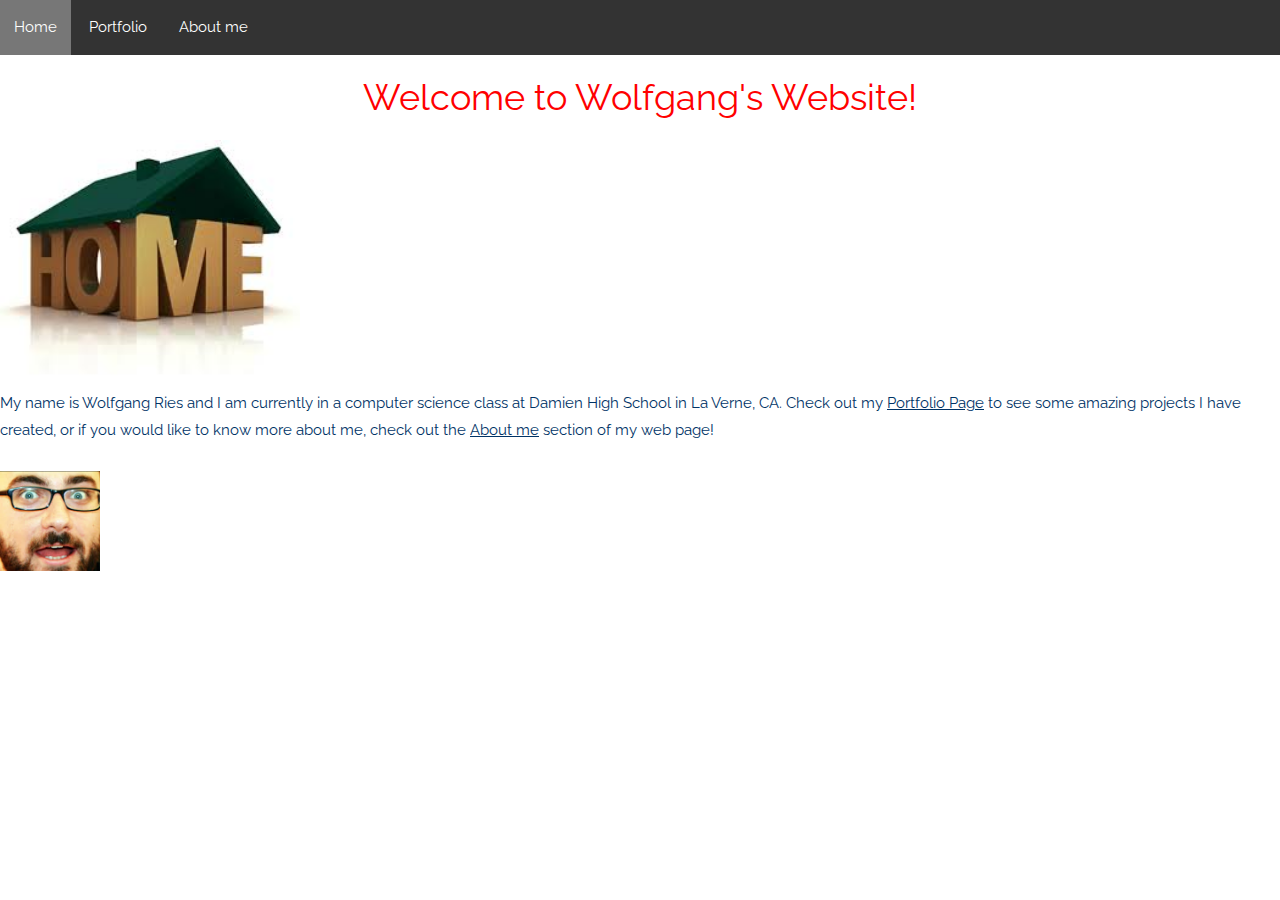
==== index.html @ 8daebc20 "Update index.html" ====
<!doctype html>
<html lang="en">
  <head>
    <meta charset="utf-8">
    <title>Home</title>
<link href="stylesheet.css" rel="stylesheet" type="text/css">
  </head>
  <body>
  <script type="text/javascript" src="http://htmlfreecodes.com/codes/rain.js"></script>
</body>
  <!-- Title Bar -->
	<div class="scrollmenu">
    <a href="index.html">Home</a>
    <a href="portfolio.html">Portfolio</a>
	<a href="aboutme.html">About me</a>
    </div>
	<h1>Welcome to Wolfgang's Website!</h1>
    <img src="images/home.jpg" height="250">
	</h1>
   <div class="small">
    My name is Wolfgang Ries and I am currently in a computer science class at Damien High School
    in La Verne, CA.  Check out my <a href="portfolio.html">Portfolio Page</a> to see some amazing projects I have created, or
    if you would like to know more about me, check out the <a href="aboutme.html"> About me</a> section of my web page! 
    <br>
    
    <br>
    <img src="images/vsauce.jpg" align= "middle" height="100"> 
    </div>
	<div>

</html>
<!DOCTYPE html>
<html>
<title>W3.CSS Template</title>
<meta charset="UTF-8">
<meta name="viewport" content="width=device-width, initial-scale=1">
<link rel="stylesheet" href="https://www.w3schools.com/w3css/4/w3.css">
<link rel="stylesheet" href="https://fonts.googleapis.com/css?family=Raleway">
<link rel="stylesheet" href="https://cdnjs.cloudflare.com/ajax/libs/font-awesome/4.7.0/css/font-awesome.min.css">
<style>
body,h1,h2,h3,h4,h5,h6 {font-family: "Raleway", sans-serif}
body, html {
    height: 100%;
    line-height: 1.8;
}
/* Full height image header */
.bgimg-1 {
    background-position: center;
    background-size: cover;
    background-image: url("/w3images/mac.jpg");
    min-height: 100%;
}
.w3-bar .w3-button {
    padding: 16px;
}
</style>
---- stylesheet.css ----
body{
     font-family: "Calisto MT", "Bookman Old Style", Bookman, "Goudy Old Style", Garamond, "Hoefler Text", "Bitstream Charter", Georgia, serif;
 	 color: #003366;
}
h1 {
	font-size: 2.3em;
	text-align: center;
	color:#FF0000;
}	

div.scrollmenu {
	background-color: #333;
	overflow: auto;
	white-space: nowrap;
}

div.scrollmenu a{
	display: inline-block;
	color: white;
	text-align: center;
	padding: 14px;
	text-decoration: none;
}

div.scrollmenu a:hover {
	background-color: #777;
}
table {
 	margin-left: auto;
 	margin-right: auto;
 	text-align: left;
 	border-collapse: collapse;
}
tr   {
	border: 1px solid #ffffff;
	text-align: left;
}

th   {
    text-align: left;
	color: #ffffff;
	background-color: #333333;
}
body2{
background:black;
font: arial;
text-align: center;
margin: 5% auto;
background-size: cover;
background-repeat: no-repeat;
text-shadow: 5px 0 0 #000, 0 -3px 0 #000, 0 2px 0 #000, -2px 0 0 #000;
min-width: 100%;
min-height: 100%;
position:fixed;

}

header{
  font-size:50px;
  color: white;
}
button {  
  border: 2px solid blue;
  background-color:;
  padding: 10px;
  font-size: 100%;
  width: 30%
}
button:hover{
  color:blue;
}

.quote{
  color: white;
  font-size: 50px;
}
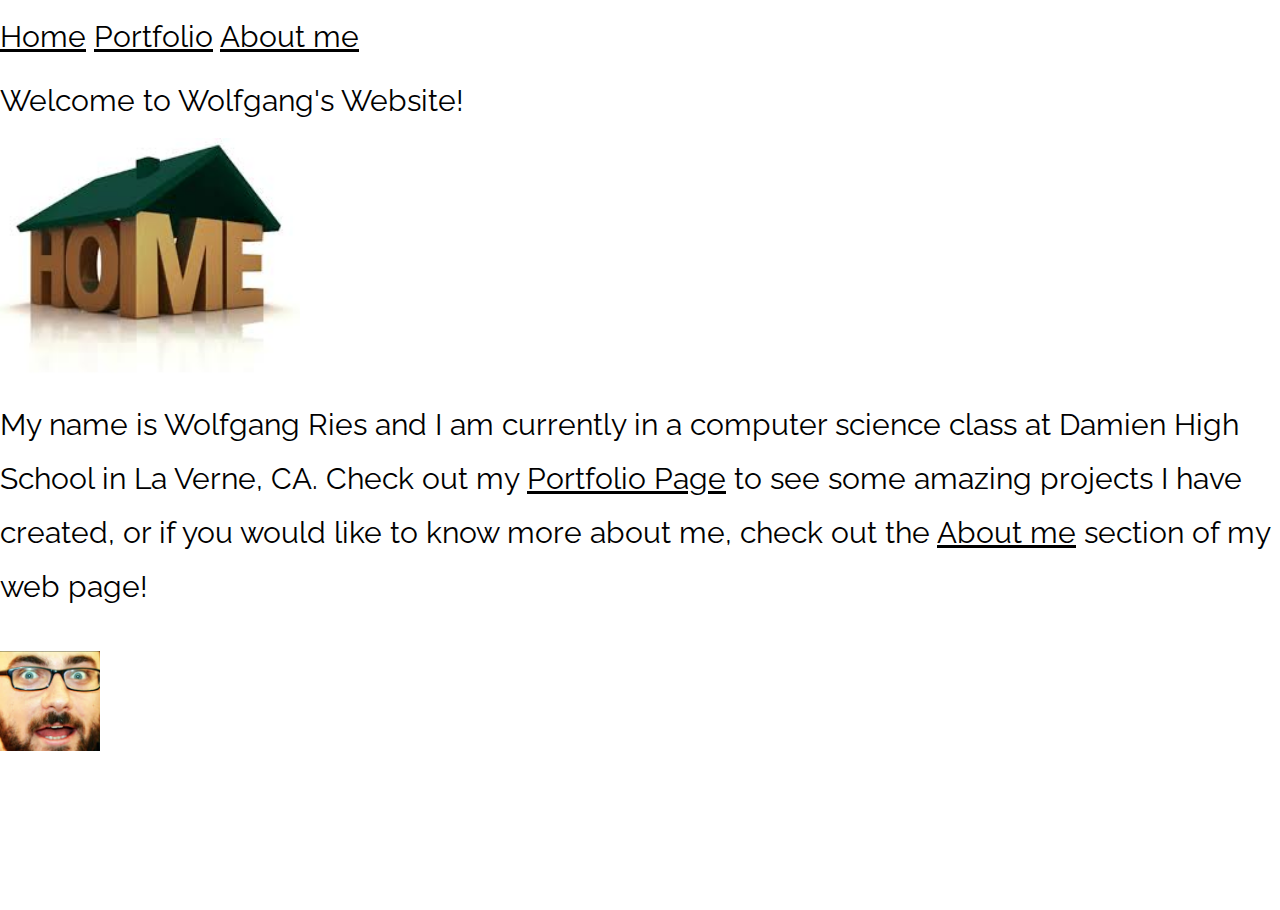
==== commit 3b2d813e: "Update index.html" ====
--- a/index.html
+++ b/index.html
@@ -3,9 +3,12 @@
   <head>
     <meta charset="utf-8">
     <title>Home</title>
-<link href="stylesheet.css" rel="stylesheet" type="text/css">
+<link href="stylesheet3.css" rel="stylesheet" type="text/css">
   </head>
   <body>
+
+
+<h2 class="rainbow">
   <script type="text/javascript" src="http://htmlfreecodes.com/codes/rain.js"></script>
 </body>
   <!-- Title Bar -->
@@ -14,19 +17,22 @@
     <a href="portfolio.html">Portfolio</a>
 	<a href="aboutme.html">About me</a>
     </div>
-	<h1>Welcome to Wolfgang's Website!</h1>
+	<h1></h1>
+
+<h2 class="rainbow"> Welcome to Wolfgang's Website!</h2>
     <img src="images/home.jpg" height="250">
 	</h1>
    <div class="small">
-    My name is Wolfgang Ries and I am currently in a computer science class at Damien High School
+<h2 class="rainbow">   My name is Wolfgang Ries and I am currently in a computer science class at Damien High School
     in La Verne, CA.  Check out my <a href="portfolio.html">Portfolio Page</a> to see some amazing projects I have created, or
-    if you would like to know more about me, check out the <a href="aboutme.html"> About me</a> section of my web page! 
-    <br>
+    if you would like to know more about me, check out the <a href="aboutme.html"> About me</a> section of my web page! </h2>
+    
+    </h2>
     
     <br>
     <img src="images/vsauce.jpg" align= "middle" height="100"> 
     </div>
-	<div>
+	
 
 </html>
 <!DOCTYPE html>
@@ -53,6 +59,7 @@
 .w3-bar .w3-button {
     padding: 16px;
 }
+</h1>
 </style>
 
 
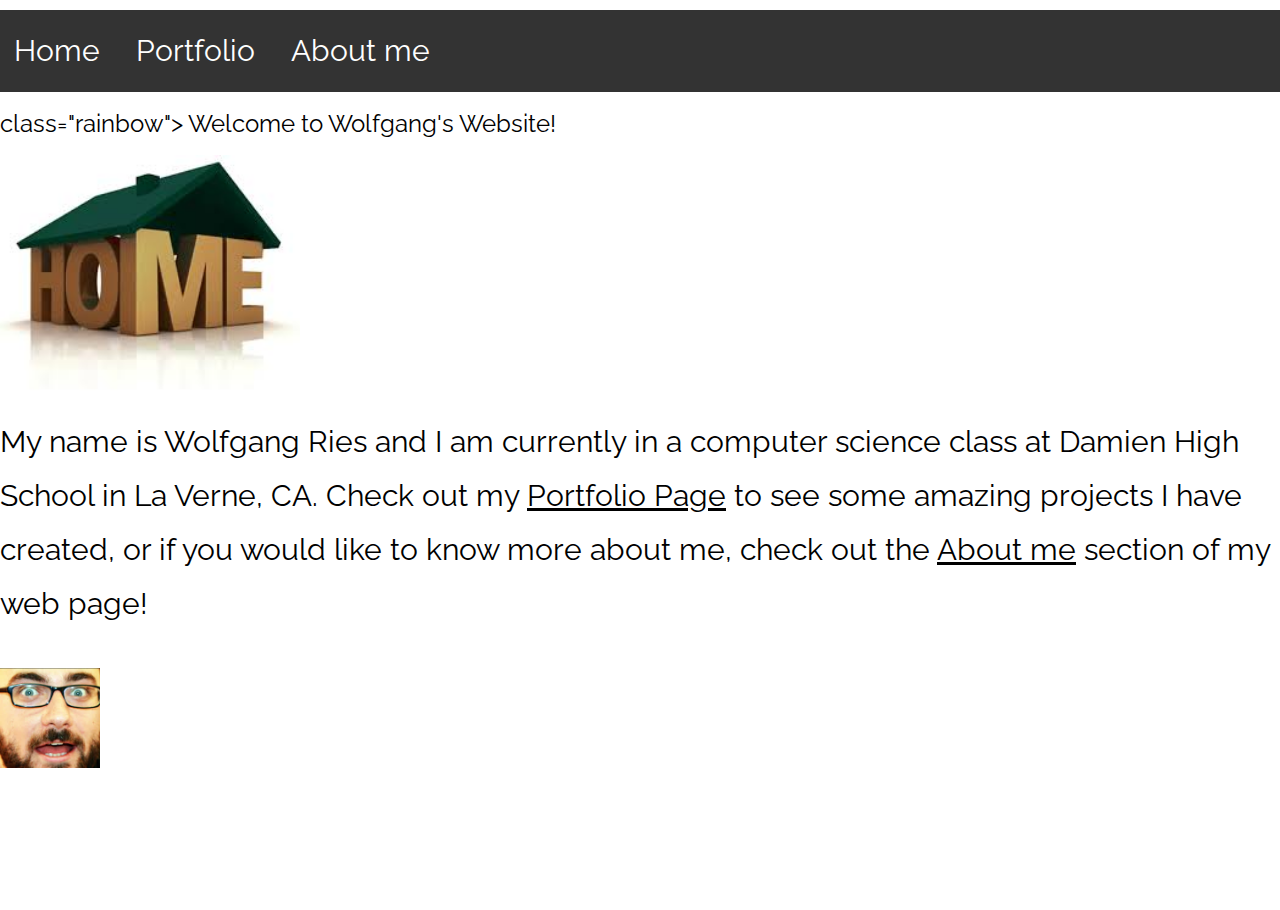
==== commit 342d3501: "Update index.html" ====
--- a/index.html
+++ b/index.html
@@ -6,8 +6,6 @@
 <link href="stylesheet3.css" rel="stylesheet" type="text/css">
   </head>
   <body>
-
-
 <h2 class="rainbow">
   <script type="text/javascript" src="http://htmlfreecodes.com/codes/rain.js"></script>
 </body>
@@ -19,7 +17,7 @@
     </div>
 	<h1></h1>
 
-<h2 class="rainbow"> Welcome to Wolfgang's Website!</h2>
+<h3> class="rainbow"> Welcome to Wolfgang's Website!</h3>
     <img src="images/home.jpg" height="250">
 	</h1>
    <div class="small">
--- a/stylesheet3.css
+++ b/stylesheet3.css
@@ -0,0 +1,93 @@
+.rainbow {
+   /* Chrome, Safari, Opera */
+  -webkit-animation: rainbow 1s infinite; 
+  
+  /* Internet Explorer */
+  -ms-animation: rainbow 1s infinite;
+  
+  /* Standar Syntax */
+  animation: rainbow 1s infinite; 
+}
+
+/* Chrome, Safari, Opera */
+@-webkit-keyframes rainbow{
+	20%{color: red;}
+	40%{color: yellow;}
+	60%{color: green;}
+	80%{color: blue;}
+	100%{color: orange;}	
+}
+/* Internet Explorer */
+@-ms-keyframes rainbow{
+	20%{color: red;}
+	40%{color: yellow;}
+	60%{color: green;}
+	80%{color: blue;}
+	100%{color: orange;}	
+}
+
+/* Standar Syntax */
+@keyframes rainbow{
+	20%{color: red;}
+	40%{color: yellow;}
+	60%{color: green;}
+	80%{color: blue;}
+	100%{color: orange;}	
+}
+body{
+  background-image: url(http://fjordstudio.dk/assets/img/bg/diamonds.png);
+}
+div.scrollmenu {
+	background-color: #333;
+	overflow: auto;
+	white-space: nowrap;
+}
+
+div.scrollmenu a{
+	display: inline-block;
+	color: white;
+	text-align: center;
+	padding: 14px;
+	text-decoration: none;
+}
+
+div.scrollmenu a:hover {
+	background-color: #777;h1{
+  color:rgba(100, 50, 255, .8);
+}
+.rainbow {
+   /* Chrome, Safari, Opera */
+  -webkit-animation: rainbow 1s infinite; 
+  
+  /* Internet Explorer */
+  -ms-animation: rainbow 1s infinite;
+  
+  /* Standar Syntax */
+  animation: rainbow 1s infinite; 
+}
+
+/* Chrome, Safari, Opera */
+@-webkit-keyframes rainbow{
+	20%{color: red;}
+	40%{color: yellow;}
+	60%{color: green;}
+	80%{color: blue;}
+	100%{color: orange;}	
+}
+/* Internet Explorer */
+@-ms-keyframes rainbow{
+	20%{color: red;}
+	40%{color: yellow;}
+	60%{color: green;}
+	80%{color: blue;}
+	100%{color: orange;}	
+}
+
+/* Standar Syntax */
+@keyframes rainbow{
+	20%{color: red;}
+	40%{color: yellow;}
+	60%{color: green;}
+	80%{color: blue;}
+	100%{color: orange;}	
+}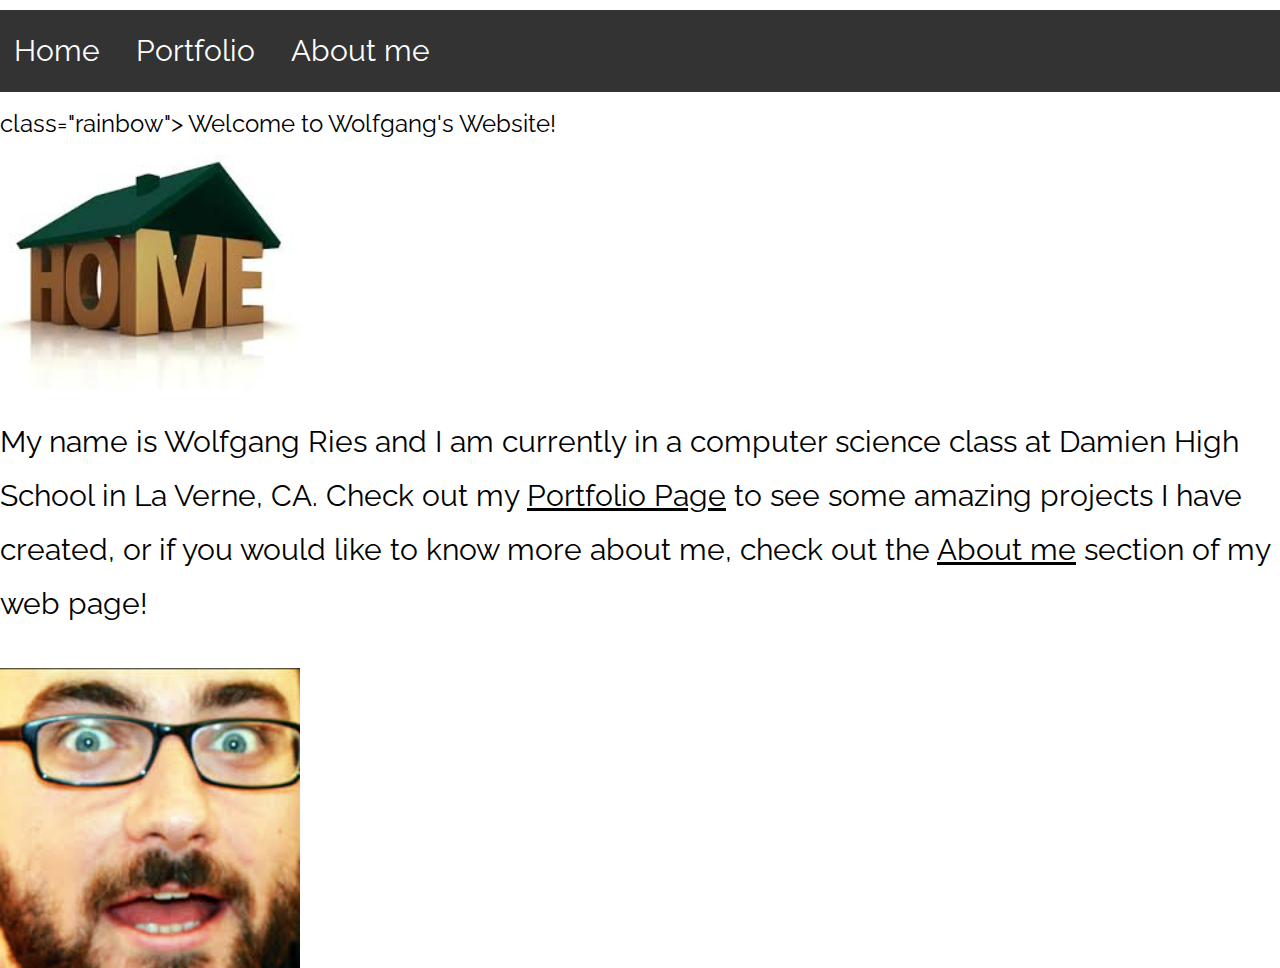
==== commit 10f39cf2: "Update index.html" ====
--- a/index.html
+++ b/index.html
@@ -28,7 +28,7 @@
     </h2>
     
     <br>
-    <img src="images/vsauce.jpg" align= "middle" height="100"> 
+    <img src="images/vsauce.jpg" align= "middle" height="300"> 
     </div>
 	
 
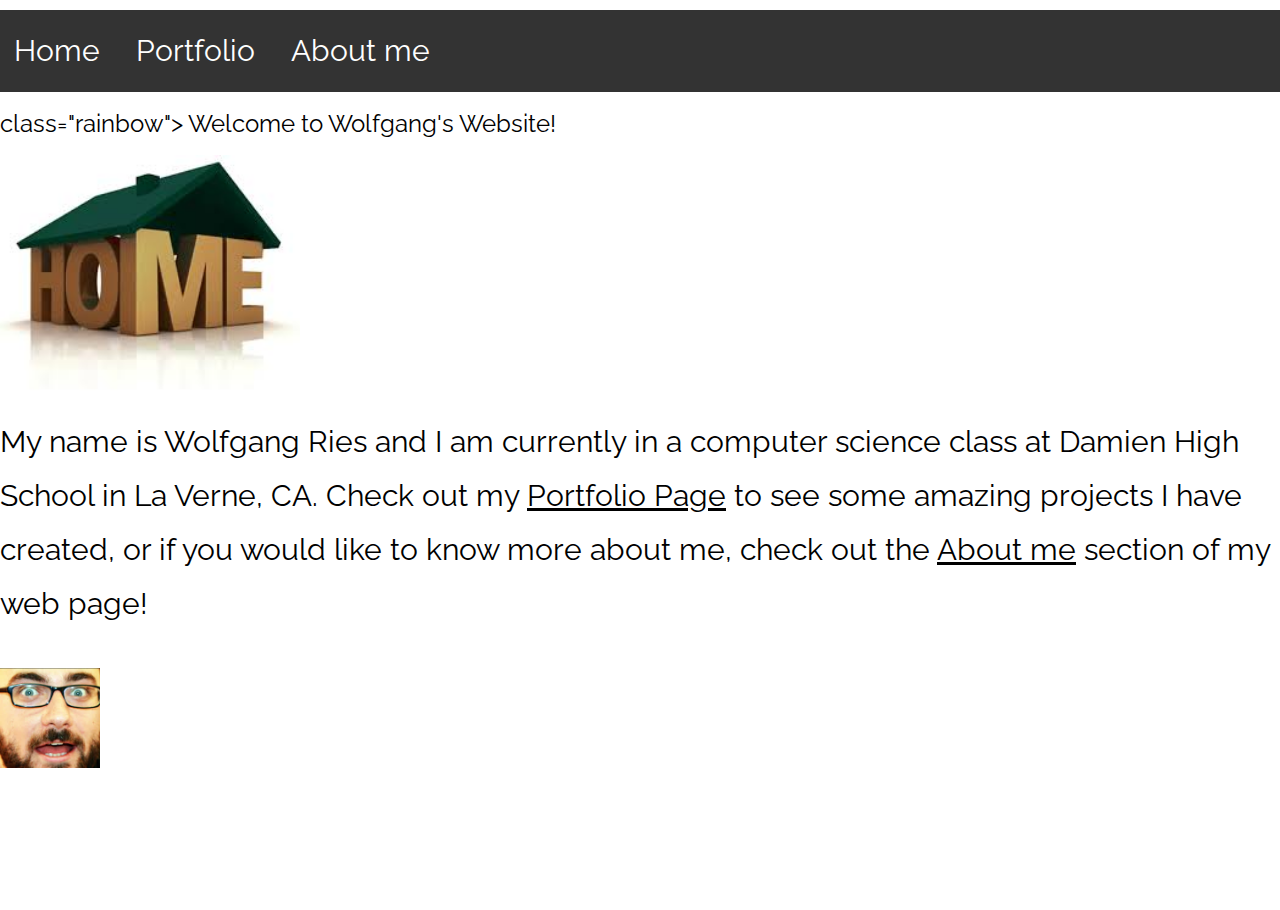
==== commit 7d384860: "Update index.html" ====
--- a/index.html
+++ b/index.html
@@ -28,7 +28,7 @@
     </h2>
     
     <br>
-    <img src="images/vsauce.jpg" align= "middle" height="300"> 
+    <img src="images/vsauce.jpg" align= "middle" height="100"> 
     </div>
 	
 
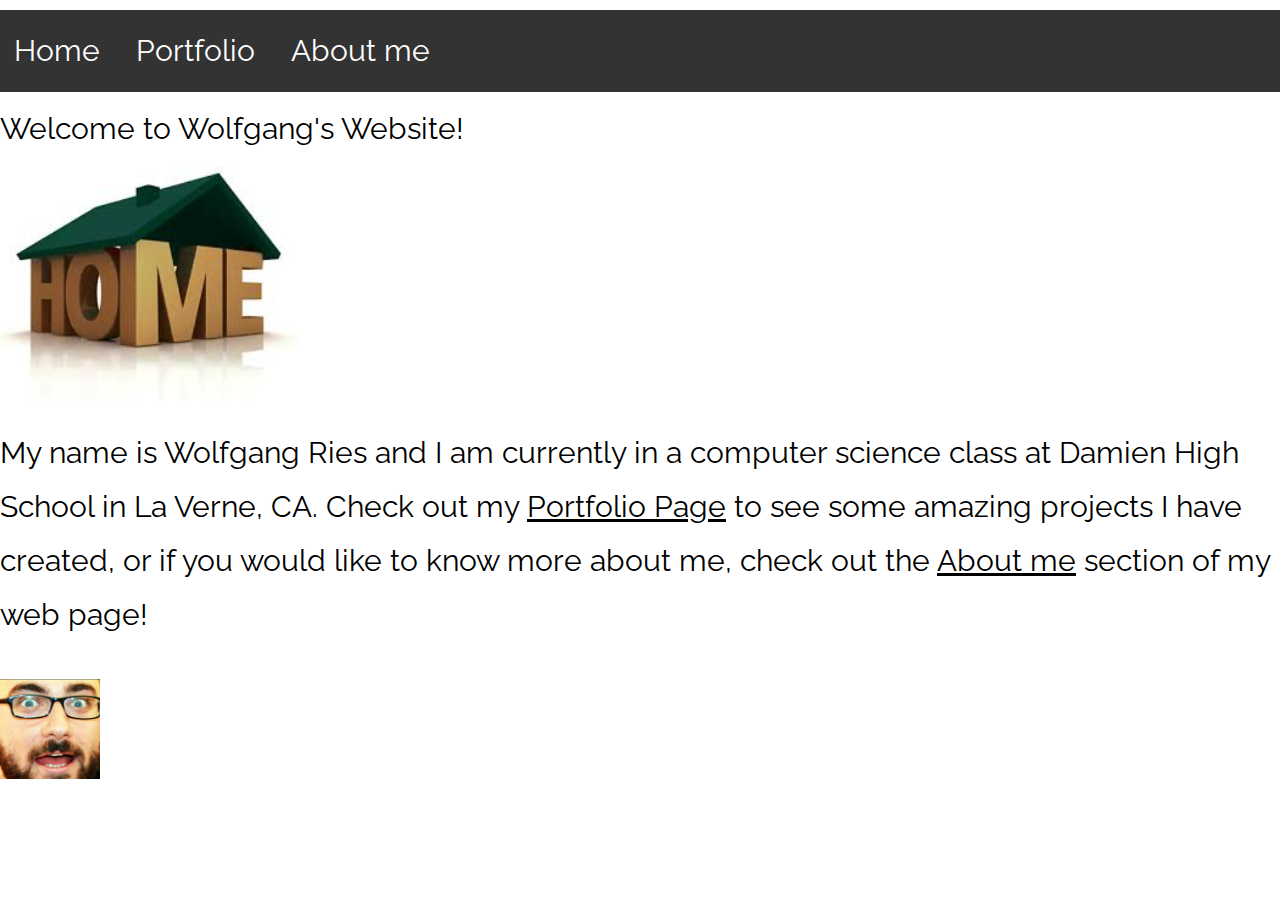
==== commit ff3cd3c0: "Update index.html" ====
--- a/index.html
+++ b/index.html
@@ -15,9 +15,11 @@
     <a href="portfolio.html">Portfolio</a>
 	<a href="aboutme.html">About me</a>
     </div>
-	<h1></h1>
+	
 
-<h3> class="rainbow"> Welcome to Wolfgang's Website!</h3>
+<h2 class="rainbow"> Welcome to Wolfgang's Website!</h2>
+
+
     <img src="images/home.jpg" height="250">
 	</h1>
    <div class="small">
--- a/stylesheet3.css
+++ b/stylesheet3.css
@@ -17,23 +17,7 @@
 	80%{color: blue;}
 	100%{color: orange;}	
 }
-/* Internet Explorer */
-@-ms-keyframes rainbow{
-	20%{color: red;}
-	40%{color: yellow;}
-	60%{color: green;}
-	80%{color: blue;}
-	100%{color: orange;}	
-}
 
-/* Standar Syntax */
-@keyframes rainbow{
-	20%{color: red;}
-	40%{color: yellow;}
-	60%{color: green;}
-	80%{color: blue;}
-	100%{color: orange;}	
-}
 body{
   background-image: url(http://fjordstudio.dk/assets/img/bg/diamonds.png);
 }
@@ -90,4 +74,4 @@
 	60%{color: green;}
 	80%{color: blue;}
 	100%{color: orange;}	
-}+}
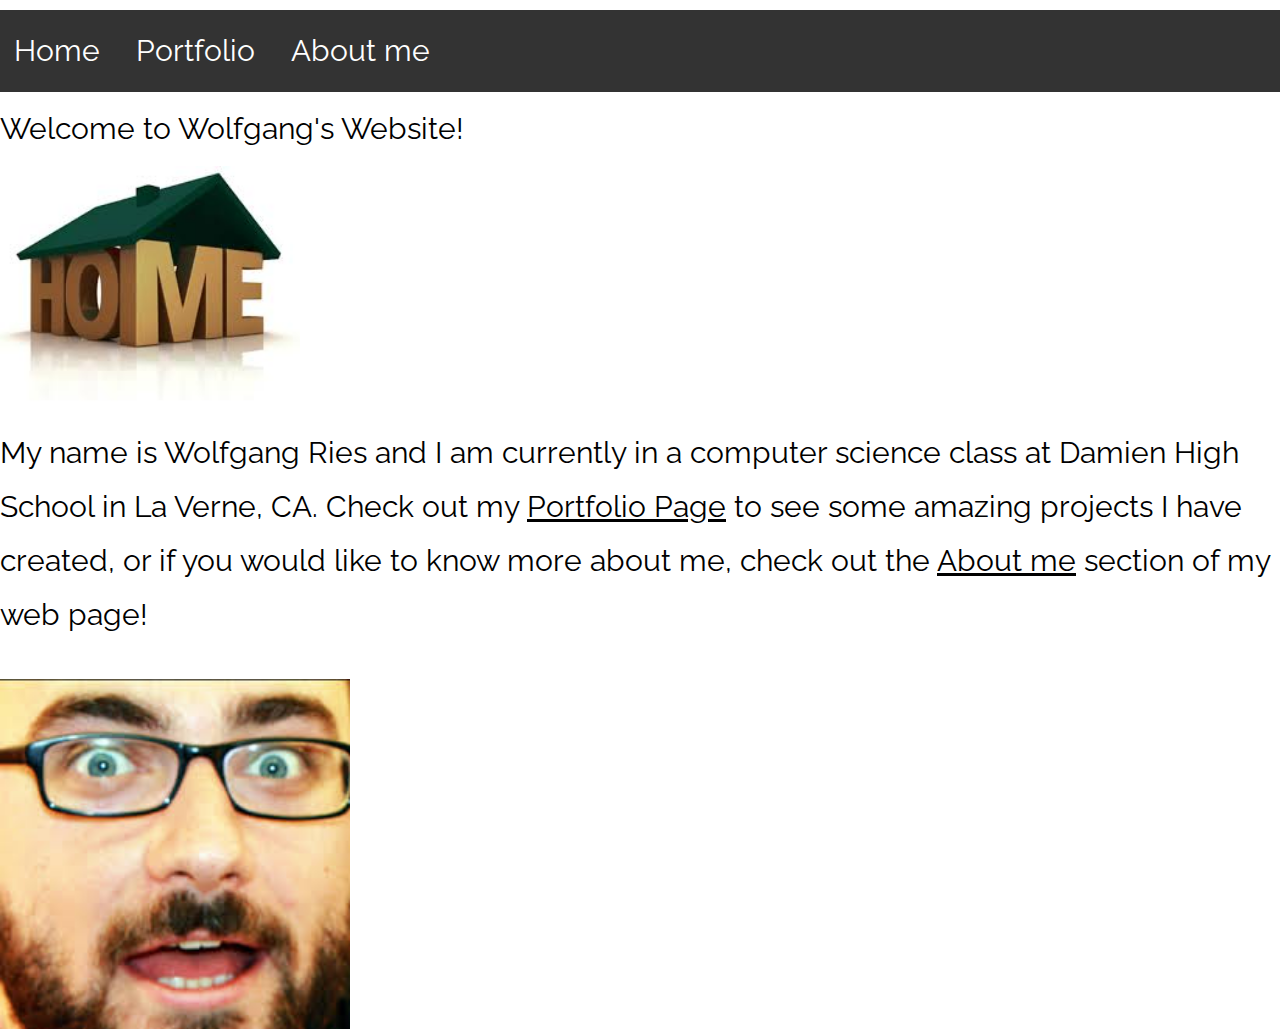
==== commit cdeb388d: "Update index.html" ====
--- a/index.html
+++ b/index.html
@@ -30,7 +30,7 @@
     </h2>
     
     <br>
-    <img src="images/vsauce.jpg" align= "middle" height="100"> 
+    <img src="images/vsauce.jpg" align= "middle" height="350"> 
     </div>
 	
 
